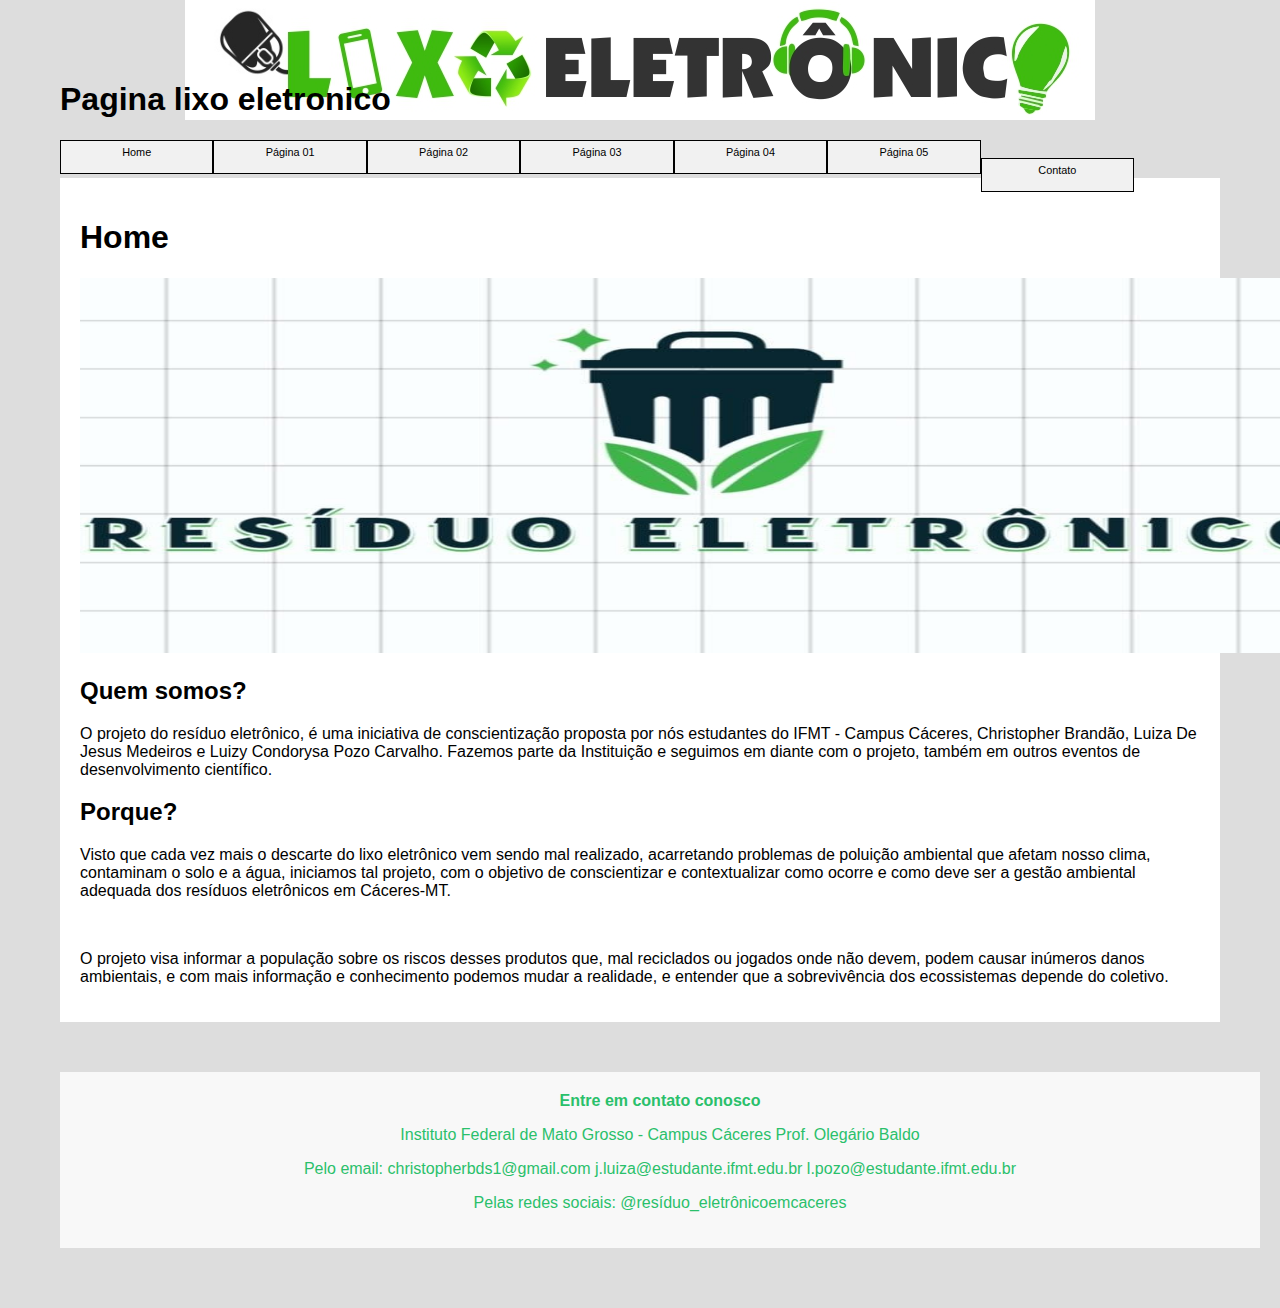
==== index.html @ 0b83db91 "Add files via upload" ====
<!DOCTYPE html>
<html>
    <head>
        <link rel="stylesheet" type="text/css" href="estilo.css">
    </head>
    <body>
        <header>
            <h1>Pagina lixo eletronico</h1>
        </header>
        <div class="header"></div>
        <style>
            body{
                background-image:url("lixo-eletronico.jpg");
                background-repeat: no-repeat;
                background-position:top;
                }
        </style>
            <ul class="nav">
                <li><a href="index.html">Home</a></li>
                <li><a href="Pagina1.html">Página 01</a></li>
                <li><a href="Pagina2.html">Página 02</a></li>
                <li><a href="Pagina3.html">Página 03</a></li>
                <li><a href="Pagina4.html">Página 04</a></li>
                <li><a href="Pagina5.html">Página 05</a></li>
                <li><a href="contato.html">Contato</a></li>
                </ul>
        </div>
        <div class="row">
            <div class="container">
                <div class="card">
                    <h1>Home</h1>
                    
                    <img src="img.jpg" alt="lixo.img"
                    style="width: 1270px; height: 375px;">
                    <h2>Quem somos?</h2>
                    <p>O projeto do resíduo eletrônico, é uma iniciativa de conscientização proposta por nós estudantes do IFMT - Campus Cáceres, Christopher Brandão, Luiza De Jesus Medeiros e Luizy Condorysa Pozo Carvalho. Fazemos parte da Instituição  e seguimos em diante com o projeto, também em outros eventos de desenvolvimento científico.</p>
                    <h2><b>Porque?</b></h2>
                    <p>Visto que cada vez mais o descarte   do  lixo eletrônico vem sendo mal realizado, acarretando problemas de poluição ambiental que afetam nosso clima, contaminam o solo e a água, iniciamos tal projeto, com o objetivo de conscientizar e contextualizar como ocorre e como deve ser a gestão ambiental adequada dos resíduos eletrônicos em Cáceres-MT.</p>
                    <br>
                    <p>O projeto visa informar a população sobre os riscos desses produtos que, mal reciclados ou jogados onde não devem, podem causar inúmeros danos ambientais, e com mais informação e conhecimento podemos mudar a realidade, e entender que a sobrevivência dos ecossistemas depende do coletivo.</p>

                </div>
            </div>
        </div>
        <div class="footer"> </div>
            <footer class="rodape"
            id="contato">
                <div class="rodape-div>">
                    <div class="rodape-div-1">
                        <div class="rodape-div-1-coluna">
                            <span>
                                <b>Entre em contato conosco</b></span>
                                <p>Instituto Federal de Mato Grosso - Campus Cáceres Prof. Olegário Baldo</p>
                                <p>Pelo email:
                                    christopherbds1@gmail.com
                                    j.luiza@estudante.ifmt.edu.br
                                    l.pozo@estudante.ifmt.edu.br</p>
                                <p>Pelas redes sociais:
                                    @resíduo_eletrônicoemcaceres</p>
    </body>
</html>
---- estilo.css ----
* { box-sizing: border box;}

body{ font-family: arial; padding:10px; background: rgb(154, 253, 184);}

.header { }

.header h1{ font-size:70px;}

body {
	background:#ddd;
	margin:50px;
	}
ul.nav { 
	margin:0; 
	padding:0;
	}
	
ul.nav li {
	list-style:none;	
	display:inline;
	
	}
ul.nav li a {
	float:left;
	border-top:0.1em solid #000000;
	border-right:0.1em solid #000000;
	border-bottom:0.1em solid #000000;
	border-left:0.1em solid #000000;
	width:13.0em;
	height: 2.0em;
	font: 0.68em  Verdana, Arial, Helvetica, 
	sans-serif;
	background:#f1f1f1;
	color:#000000;
	text-align:center;
	padding:5px;
	text-decoration:none;
	}
ul.nav a:hover{
	background:#0b0024;
	color:#fff;
	border-color:#000 #fafafa #fafafa #000;
	}


.container{ width: 100%;}


.fakeimg {background-color: #614a4a; width: 100%; padding: 20px;}

.card {background-color: rgb(255, 255, 255); padding: 20px; margin-top: 20px;}

footer {
    background-color: #962f2f;
    color:#b30d0d;
    padding: 20px; 
    text-align: center; background: rgb(248, 248, 248); 
    margin-top: 50px; color:rgb(42, 192, 107); width: 100%;
}
ul {
    list-style: none;
    padding:0;
    margin:0;
}

li{
    display:inline-block;
    margin:0 10px;
}

a {
    color:rgb(4, 78, 38);
    text-decoration: none;
}

@media screen and (max-width: 100%){
    
    .topnav a { float: none;  width: 100%; }
}
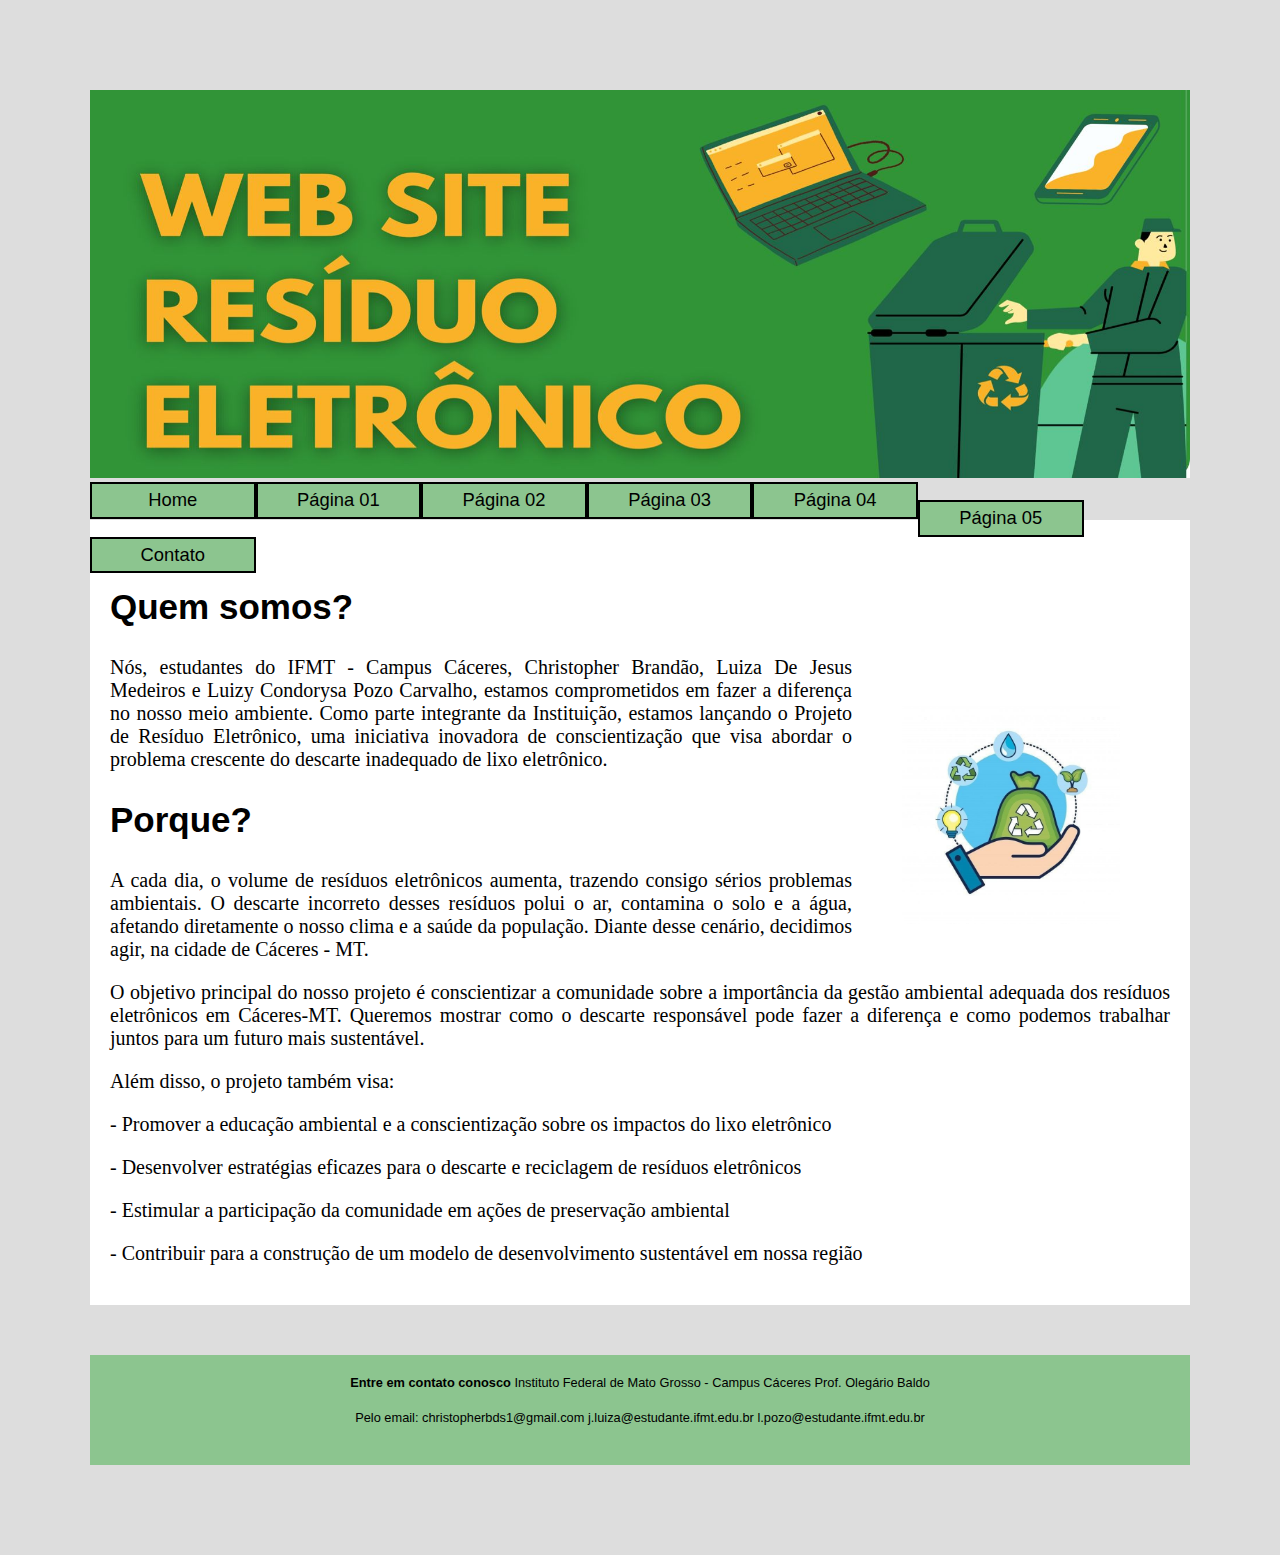
==== commit 38f107fc: "Add files via upload" ====
--- a/index.html
+++ b/index.html
@@ -3,17 +3,19 @@
     <head>
         <link rel="stylesheet" type="text/css" href="estilo.css">
     </head>
-    <body>
-        <header>
-            <h1>Pagina lixo eletronico</h1>
-        </header>
-        <div class="header"></div>
+    <body>   
+        <div class="header">
+            <img src="Topo.jpeg" class="ImgTopo">
+        </div>
         <style>
-            body{
-                background-image:url("lixo-eletronico.jpg");
-                background-repeat: no-repeat;
-                background-position:top;
-                }
+             *{box-sizing: border-box;}
+
+.img-container{
+float: left; width: 33.33%; padding: 5px;
+}
+.clearfix::after{
+content: ""; clear: both; display: table;
+}
         </style>
             <ul class="nav">
                 <li><a href="index.html">Home</a></li>
@@ -23,22 +25,25 @@
                 <li><a href="Pagina4.html">Página 04</a></li>
                 <li><a href="Pagina5.html">Página 05</a></li>
                 <li><a href="contato.html">Contato</a></li>
-                </ul>
-        </div>
+            </ul>
+
         <div class="row">
             <div class="container">
                 <div class="card">
-                    <h1>Home</h1>
-                    
-                    <img src="img.jpg" alt="lixo.img"
-                    style="width: 1270px; height: 375px;">
+                    <br>
                     <h2>Quem somos?</h2>
-                    <p>O projeto do resíduo eletrônico, é uma iniciativa de conscientização proposta por nós estudantes do IFMT - Campus Cáceres, Christopher Brandão, Luiza De Jesus Medeiros e Luizy Condorysa Pozo Carvalho. Fazemos parte da Instituição  e seguimos em diante com o projeto, também em outros eventos de desenvolvimento científico.</p>
+                    <img src="lixo19.jpeg" style="width: 30%; height: 20%; padding: 50px; float: right;">
+                    <p>Nós, estudantes do IFMT - Campus Cáceres, Christopher Brandão, Luiza De Jesus Medeiros e Luizy Condorysa Pozo Carvalho, estamos comprometidos em fazer a diferença no nosso meio ambiente. Como parte integrante da Instituição, estamos lançando o Projeto de Resíduo Eletrônico, uma iniciativa inovadora de conscientização que visa abordar o problema crescente do descarte inadequado de lixo eletrônico.</p>
                     <h2><b>Porque?</b></h2>
-                    <p>Visto que cada vez mais o descarte   do  lixo eletrônico vem sendo mal realizado, acarretando problemas de poluição ambiental que afetam nosso clima, contaminam o solo e a água, iniciamos tal projeto, com o objetivo de conscientizar e contextualizar como ocorre e como deve ser a gestão ambiental adequada dos resíduos eletrônicos em Cáceres-MT.</p>
-                    <br>
-                    <p>O projeto visa informar a população sobre os riscos desses produtos que, mal reciclados ou jogados onde não devem, podem causar inúmeros danos ambientais, e com mais informação e conhecimento podemos mudar a realidade, e entender que a sobrevivência dos ecossistemas depende do coletivo.</p>
-
+                    <p>A cada dia, o volume de resíduos eletrônicos aumenta, trazendo consigo sérios problemas ambientais.
+                     O descarte incorreto desses resíduos polui o ar, contamina o solo e a água, afetando diretamente o nosso clima e a saúde da população. Diante desse cenário, decidimos agir, na cidade de Cáceres - MT.</p>
+                    <p>O objetivo principal do nosso projeto é conscientizar a comunidade sobre a importância da gestão ambiental adequada dos resíduos eletrônicos em Cáceres-MT. Queremos mostrar como o descarte responsável pode fazer a diferença e como podemos trabalhar juntos para um futuro mais sustentável.</p>
+                    <p>Além disso, o projeto também visa:
+                        <p>- Promover a educação ambiental e a conscientização sobre os impactos do lixo eletrônico</p>
+                        <p>- Desenvolver estratégias eficazes para o descarte e reciclagem de resíduos eletrônicos</p>
+                        <p>- Estimular a participação da comunidade em ações de preservação ambiental</p>
+                        <p>- Contribuir para a construção de um modelo de desenvolvimento sustentável em nossa região</p>
+                    </ul>
                 </div>
             </div>
         </div>
@@ -50,12 +55,11 @@
                         <div class="rodape-div-1-coluna">
                             <span>
                                 <b>Entre em contato conosco</b></span>
-                                <p>Instituto Federal de Mato Grosso - Campus Cáceres Prof. Olegário Baldo</p>
-                                <p>Pelo email:
+                                <p1>Instituto Federal de Mato Grosso - Campus Cáceres Prof. Olegário Baldo</p>
+                                <p1>Pelo email:
                                     christopherbds1@gmail.com
                                     j.luiza@estudante.ifmt.edu.br
                                     l.pozo@estudante.ifmt.edu.br</p>
-                                <p>Pelas redes sociais:
-                                    @resíduo_eletrônicoemcaceres</p>
+                                
     </body>
 </html>--- a/estilo.css
+++ b/estilo.css
@@ -1,15 +1,22 @@
 * { box-sizing: border box;}
 
-body{ font-family: arial; padding:10px; background: rgb(154, 253, 184);}
+body{ font-family: arial; padding:10px; background: rgb(3, 68, 22);}
 
-.header { }
+header { background-size:cover ;background-position: center;}
 
-.header h1{ font-size:70px;}
+.header img{
+	max-width: 100%;
+	height: auto;
+	object-fit: cover;
+}
+
+.header h1{ font-size:50px;}
 
 body {
 	background:#ddd;
-	margin:50px;
+	margin:80px;
 	}
+
 ul.nav { 
 	margin:0; 
 	padding:0;
@@ -18,44 +25,47 @@
 ul.nav li {
 	list-style:none;	
 	display:inline;
-	
 	}
 ul.nav li a {
 	float:left;
-	border-top:0.1em solid #000000;
-	border-right:0.1em solid #000000;
-	border-bottom:0.1em solid #000000;
-	border-left:0.1em solid #000000;
-	width:13.0em;
+	border-top:0.15em solid #000000;
+	border-right:0.15em solid #000000;
+	border-bottom:0.15em solid #000000;
+	border-left:0.15em solid #000000;
+	width:9.0em;
 	height: 2.0em;
-	font: 0.68em  Verdana, Arial, Helvetica, 
-	sans-serif;
-	background:#f1f1f1;
+	font: 1.15em  Verdana, Arial, Helvetica, sans-serif;
+	background:#8cc58f;
 	color:#000000;
 	text-align:center;
 	padding:5px;
 	text-decoration:none;
 	}
 ul.nav a:hover{
-	background:#0b0024;
+	background:#000000;
 	color:#fff;
 	border-color:#000 #fafafa #fafafa #000;
 	}
 
 
-.container{ width: 100%;}
+.container{ width: auto;
+			height: auto;}
 
 
 .fakeimg {background-color: #614a4a; width: 100%; padding: 20px;}
 
-.card {background-color: rgb(255, 255, 255); padding: 20px; margin-top: 20px;}
+
+.card {background-color: rgb(255, 255, 255);padding: 20px; margin-top: 20px; height: 100%; width: 100%;}
+
 
 footer {
-    background-color: #962f2f;
-    color:#b30d0d;
+	background-color: #000000;
+    color:#ffffff;
     padding: 20px; 
-    text-align: center; background: rgb(248, 248, 248); 
-    margin-top: 50px; color:rgb(42, 192, 107); width: 100%;
+    text-align: center; background:#8cc58f; 
+	font-size: 1vw;
+    margin-top: 50px; color: #000000; width: 100%;
+	
 }
 ul {
     list-style: none;
@@ -65,7 +75,7 @@
 
 li{
     display:inline-block;
-    margin:0 10px;
+    margin:10px;
 }
 
 a {
@@ -73,7 +83,62 @@
     text-decoration: none;
 }
 
+
+
+h2{font-size: 35px;}
+
+p{font-size: 20px; text-align: justify; font-weight: normal; font-family: 'Times New Roman', Times, serif;}
+
+.p1{font-size: 20px; text-align: center; font-weight: normal;}
+
 @media screen and (max-width: 100%){
     
     .topnav a { float: none;  width: 100%; }
+}
+
+@media only screen and (max-device-width: 100%) {
+ .container{ width:100%; } }
+
+
+/*codificação do card*/
+
+.card-container{
+	display: flex;
+	justify-content: center;
+	flex-wrap: wrap;
+	margin-top: 100px;
+}
+ .card1{
+		width: 425px;
+		border-radius: 8px;
+		overflow: hidden;
+		box-shadow: 0px 2px 4px black;
+		margin: 20px;
+}
+
+.card1 img{
+	width: 100%;
+	height: auto;
+}
+
+.card-conteudo{
+	padding: 16px;
+}
+.card-conteudo h3{
+	font-size: 28px;
+	margin-bottom: 8px;
+}
+.card-conteudo p{
+	color: #666;
+	font-size: 15px;
+	line-height: 1.3;
+}
+.card-conteudo .btn{
+	display: inline-block;
+	padding: 8px 16px;
+	background-color: #333;
+	text-decoration: none;
+	border-radius: 4px;
+	margin-top: 16px;
+	color: #fff;
 }